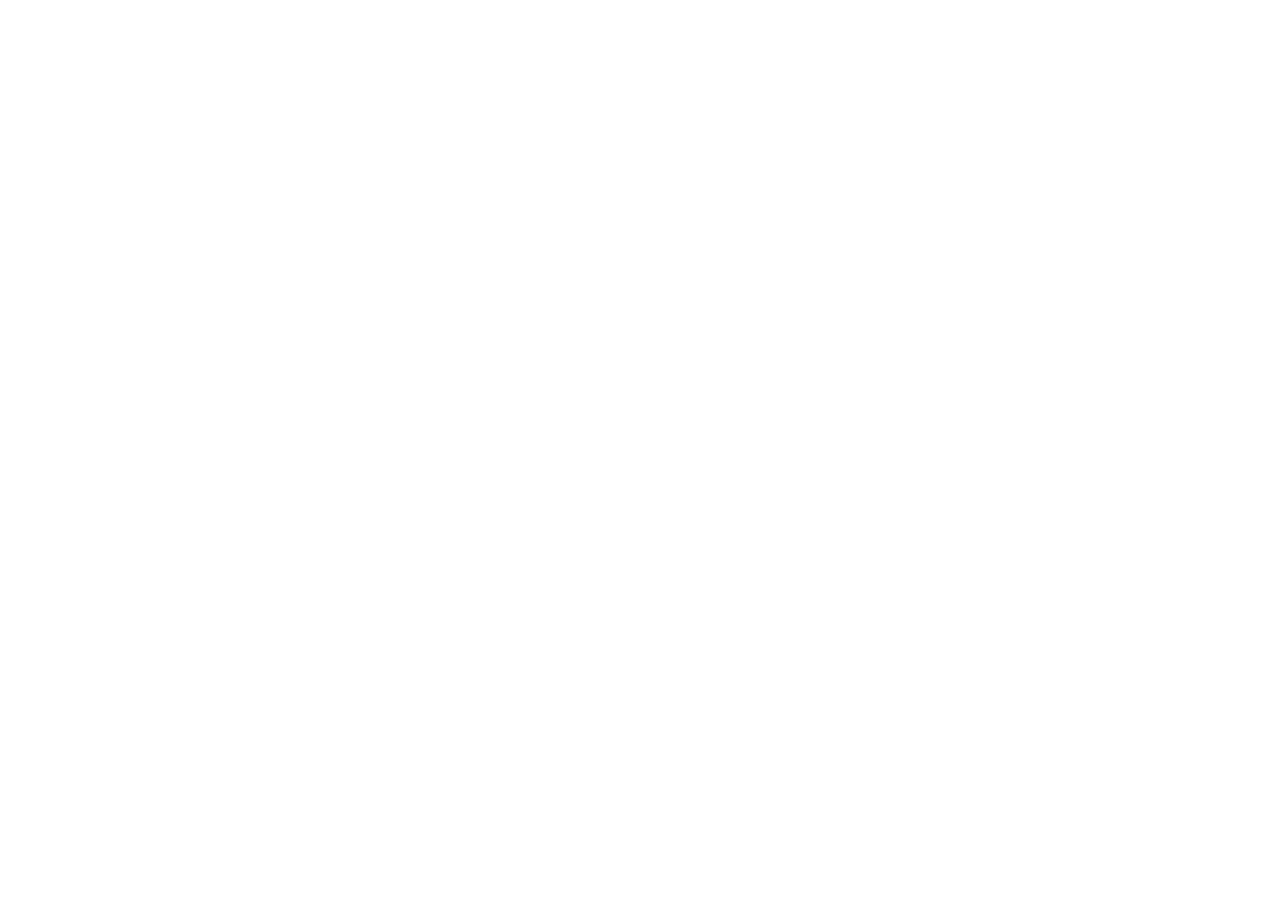
==== tp6/index.html @ 90a109c4 "18 de junio" ====
<!DOCTYPE html>
<html lang="en">
<head>
    <meta charset="UTF-8">
    <meta http-equiv="X-UA-Compatible" content="IE=edge">
    <meta name="viewport" content="width=device-width, initial-scale=1.0">
    <title>Document</title>
    <link rel="stylesheet" href="style.css">
</head>
<body>
    
</body>
</html>
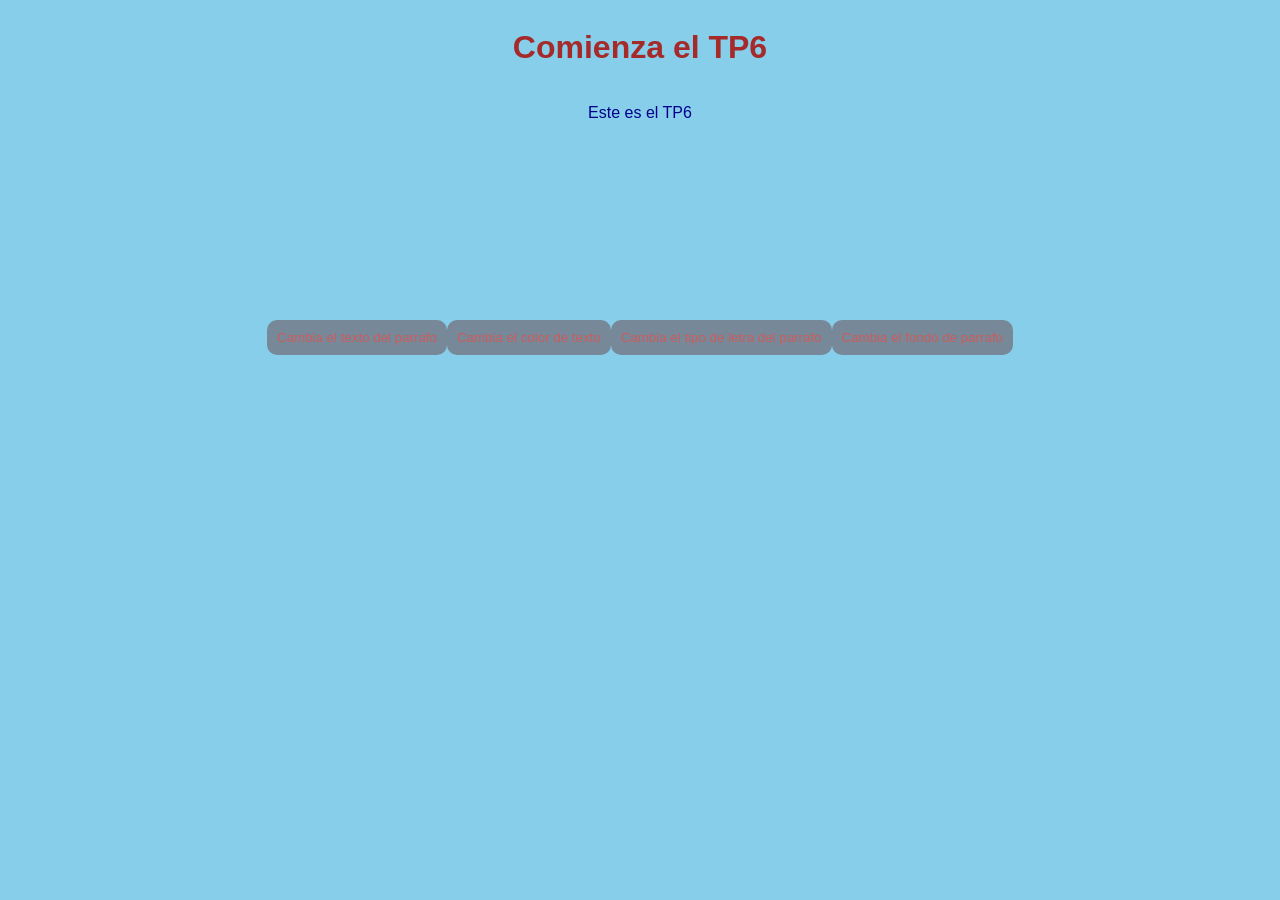
==== commit 004d35bf: "cambios clase 25/06" ====
--- a/tp6/index.html
+++ b/tp6/index.html
@@ -8,6 +8,13 @@
     <link rel="stylesheet" href="style.css">
 </head>
 <body>
-    
+    <h1 id="title">Comienza el TP6</h1>
+    <P id="parrafo">Este es el TP6</P>
+    <div>
+        <button id="botontexto">Cambia el texto del parrafo</button>
+        <button id="botonColor">Cambia el color de texto</button>
+        <button id="botonLetra">Cambia el tipo de letra del parrafo</button>
+        <button id="botonFondo">Cambia el fondo de parrafo</button>
+    </div>    
 </body>
 </html>
--- a/tp6/style.css
+++ b/tp6/style.css
@@ -0,0 +1,31 @@
+body{
+    background-color: skyblue;
+    color: brown;
+    font-family: Arial, Helvetica, sans-serif;
+    display: flex;
+    flex-direction: column;
+    justify-content: center;
+    align-items: center;
+}
+p{
+    height: 200px;
+    color: darkblue;
+}
+button{
+    background-color: lightslategray;
+    color: indianred;
+    padding: 10px;
+    border: mediumvioletred;
+    border-radius: 10px;
+
+}
+.button:hover{
+    color: skyblue;
+    transition: 0.5s;
+}
+div{
+    display: flex;
+    justify-content: space-around;
+}
+    
+
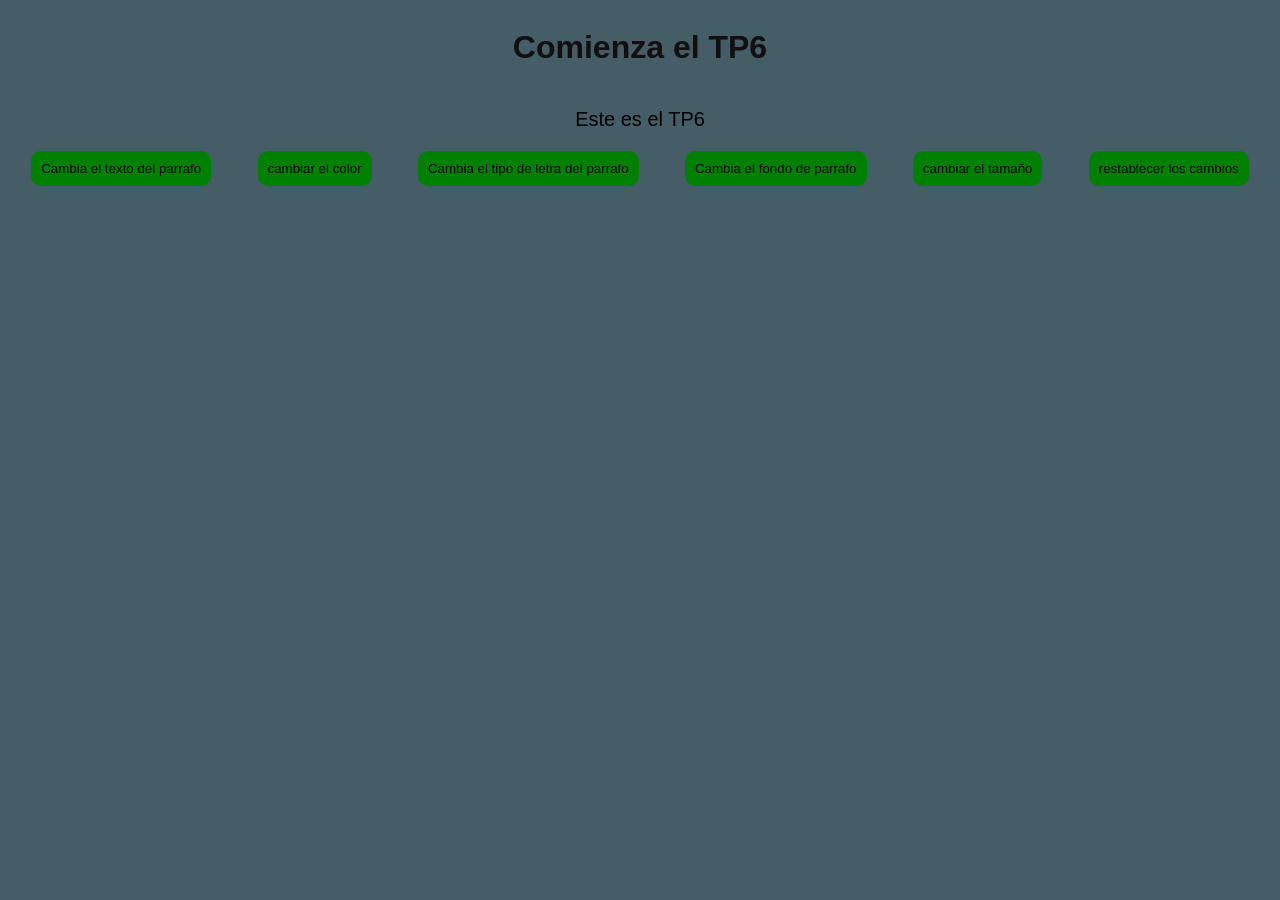
==== commit c37c688b: "02/07/26 programacion" ====
--- a/tp6/index.html
+++ b/tp6/index.html
@@ -12,9 +12,12 @@
     <P id="parrafo">Este es el TP6</P>
     <div>
         <button id="botontexto">Cambia el texto del parrafo</button>
-        <button id="botonColor">Cambia el color de texto</button>
+        <button id="botonColor">cambiar el color</button>
         <button id="botonLetra">Cambia el tipo de letra del parrafo</button>
         <button id="botonFondo">Cambia el fondo de parrafo</button>
+        <button id="botonTamaño">cambiar el tamaño</button>
+        <button id="botonReiniciar">restablecer los cambios</button>
     </div>    
 </body>
+<script src="app.js"></script>
 </html>
--- a/tp6/style.css
+++ b/tp6/style.css
@@ -1,6 +1,6 @@
 body{
-    background-color: skyblue;
-    color: brown;
+    background-color: rgb(69, 93, 102);
+    color: rgb(17, 15, 15);
     font-family: Arial, Helvetica, sans-serif;
     display: flex;
     flex-direction: column;
@@ -8,24 +8,26 @@
     align-items: center;
 }
 p{
-    height: 200px;
-    color: darkblue;
+    font-size: 20px;
+    color: black;
 }
 button{
-    background-color: lightslategray;
-    color: indianred;
-    padding: 10px;
-    border: mediumvioletred;
-    border-radius: 10px;
+    background-color: green;   
+    color: black;
+    padding : 10px;
+    border : none mediumvioletred;
+    border-radius : 10px;
 
 }
 .button:hover{
-    color: skyblue;
+    background-color: cornflowerblue;
     transition: 0.5s;
+    transform: rotate(10deg);
 }
 div{
     display: flex;
     justify-content: space-around;
+    width: 100%;
 }
     
 
